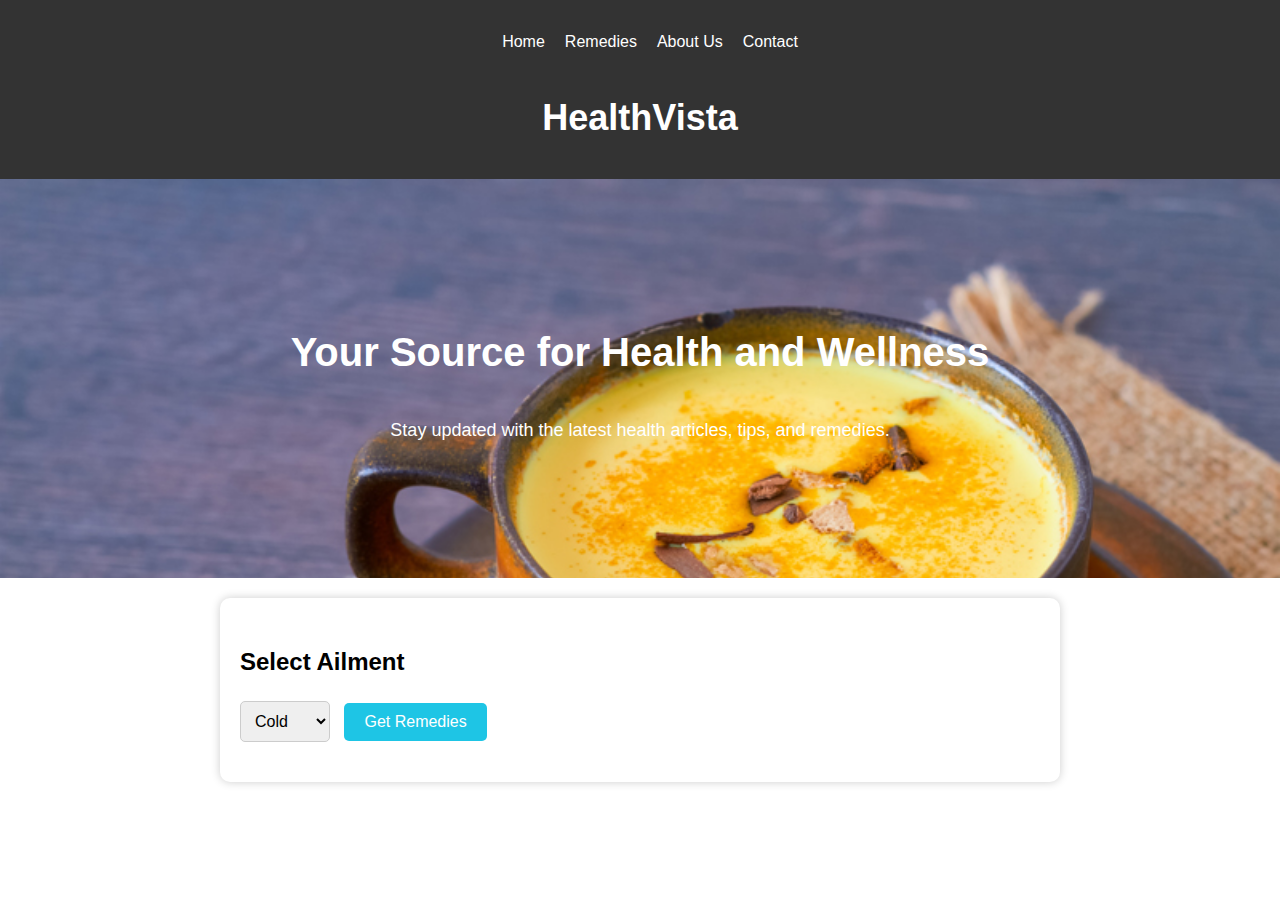
==== remedies/index.html @ 828e1205 "Add remedies folder" ====
<!DOCTYPE html>
<html lang="en">
<head>

    <link rel="stylesheet" href="https://cdnjs.cloudflare.com/ajax/libs/font-awesome/5.15.3/css/all.min.css">
    <link rel="stylesheet" href="styles.css"> 
    <script src="script.js"></script>
</head>


<body> 
 <header>
    <nav>
        <ul>
            <!-- replace # with links to home page ,about and contact-->
            <li><a href="#">Home</a></li>
            <li><a href="index.html">Remedies</a></li>
            <li><a href="#">About Us</a></li>
            <li><a href="#">Contact</a></li>
        </ul>
    </nav>
    <div class="logo">
        <h1 style="color:white"><b>HealthVista</b></h1>
    </div>
</header>

<section class="hero">
    <div class="container">
        <h2><bold>Your Source for Health and Wellness</bold></h2>
        <p><bold>Stay updated with the latest health articles, tips, and remedies.</bold></p>
    </div>
</section>

<main>
    <section id="ailment-selector">
        <h2>Select Ailment</h2>
        <select id="ailment-select">
            <option value="cold">Cold</option>
            <option value="cough">Cough</option>
            <option value="fever">Fever</option>
        </select>
        <button id="get-remedies" class="btn">Get Remedies</button>

    </section>
    <section id="remedies">
        <div id="remedies-list"></div>
    </section>
</main>
</body>
</html>
---- remedies/styles.css ----
header {
    background-color: #333;
    color: #fff;
    padding: 10px 0;

}

nav ul {
    list-style: none;
    display: flex;
    justify-content: center;
}

nav ul li {
    margin-right: 20px;
}

nav a {
    color: #fff;
    text-decoration: none;
}

.logo {
    text-align: center;
    margin-top: 20px;
}

.logo h1 {
    font-size: 36px;
}

.logo span {
    color: #1ec5e5;
}


.hero h2 {
    font-size: 40px;
    margin-bottom: 20px;
}

.hero p {
    font-size: 18px;
    margin-bottom: 30px;
}

.btn {
    display: inline-block;
    background-color: #1ec5e5;
    color: #fff;
    padding: 10px 20px;
    text-decoration: none;
    border-radius: 5px;
    transition: background-color 0.3s;
}

        main {
            max-width: 800px;
            margin: 20px auto;
            padding: 20px;
            background-color: #fff;
            border-radius: 10px;
            box-shadow: 0px 0px 10px rgba(0, 0, 0, 0.2);
        }

        section {
            margin-bottom: 20px;
        }

        select, button {
            padding: 10px;
            border: 1px solid #ccc;
            border-radius: 5px;
            margin-right: 10px;
            font-size: 16px;
        }

        button {
            background-color: #333;
            color: #fff;
            border: none;
            cursor: pointer;
        }

        button:hover {
            background-color: #555;
        }

        #remedies {
            display: none;
        }

        #remedies-list p {
            margin: 10px 0;
            font-size: 18px;
            line-height: 1.5;
        }

        h1, h2 {
            margin-bottom: 15px;
        }
#ailment-select {
    font-size: 16px;
}

#remedies-list p {
    margin: 10px 0;
    font-size: 18px;
    line-height: 1.5;
    color: #555;
}


#ailment-select option[value="stress"],
#ailment-select option[value="back-pain"] {
    color: #000000;
}



        body {
            font-family: Arial, sans-serif;
            line-height: 2.0;
            margin: 0;
            padding: 0;
        }




        #header-logo {
            font-size: 24px;
            font-weight: bold;
            color: #333;
        }



        .category-icon {
            font-size: 32px;
            color: #333;
        }


@media screen and (max-width: 768px) {
    nav ul {
        flex-direction: column;
    }

    nav ul li {
        margin-right: 0;
        margin-bottom: 10px;
    }

    .logo h1 {
        font-size: 28px;
    }

    .hero h2 {
        font-size: 32px;
    }

    .hero p {
        font-size: 16px;
    }
}
       

        .btn {
            display: inline-block;
            background-color: #1ec5e5;
            color: #fff;
            padding: 10px 20px;
            text-decoration: none;
            border-radius: 5px;
            transition: background-color 0.3s;
            cursor: pointer;
        }

        .btn:hover {
            background-color: #0099cc;
        }

  
        #remedies-list p {
            margin: 10px 0;
            font-size: 18px;
            line-height: 1.5;
            color: #333; 
        }


        .hero {
            background-image: url('home.jpg');
            background-size: cover;
            color: #fff;
            text-align: center;
            padding: 100px 0;
        }
        

        .remedy-description
        {
            font-family: Arial, sans-serif;
            line-height: 2.0;
            margin: 0;
            padding: 0;
            text-align: justify;
            margin-bottom: 20px;
            color: #666;

        }
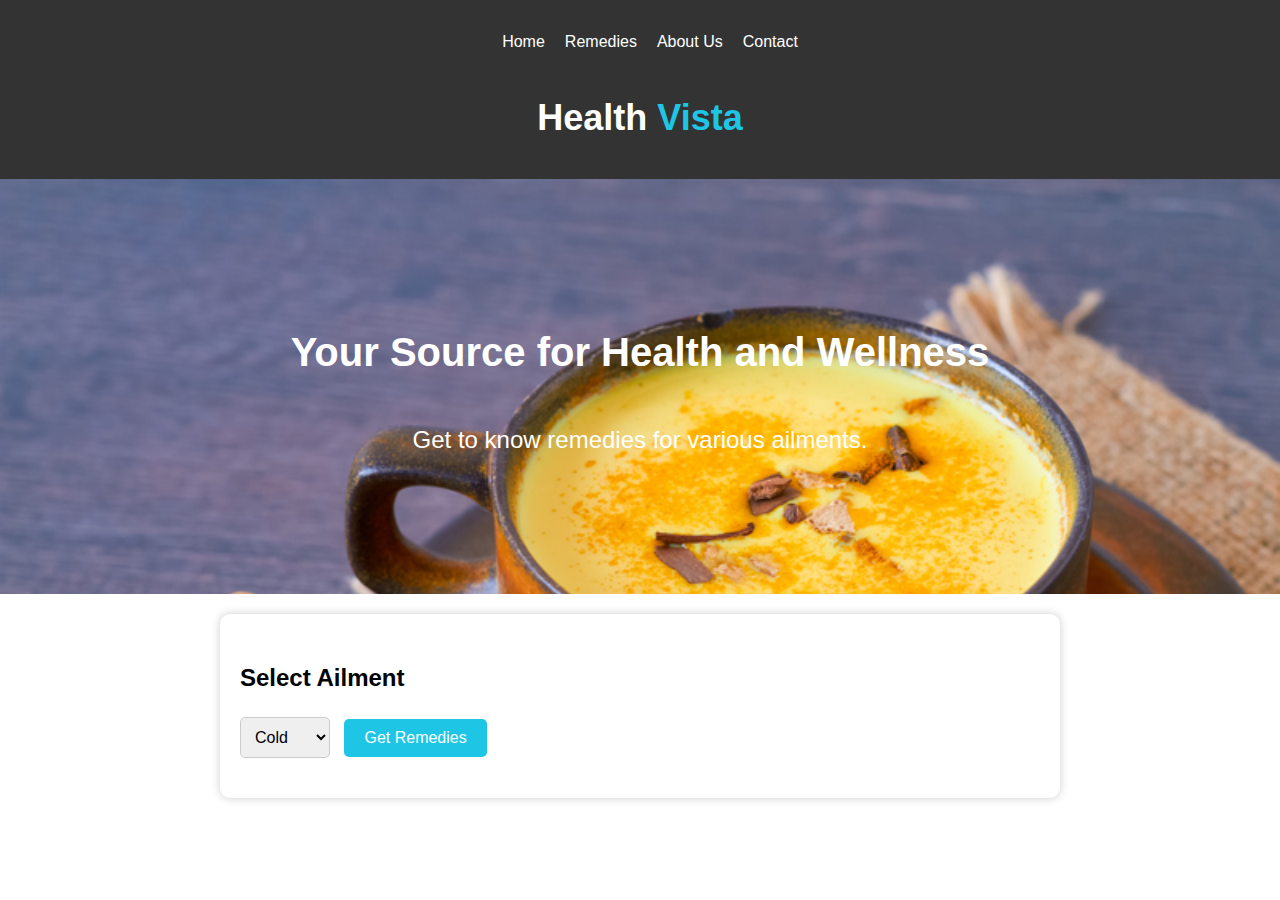
==== commit 80563ba0: "chnaged sleep_cycle_tracker" ====
--- a/remedies/index.html
+++ b/remedies/index.html
@@ -5,6 +5,7 @@
     <link rel="stylesheet" href="https://cdnjs.cloudflare.com/ajax/libs/font-awesome/5.15.3/css/all.min.css">
     <link rel="stylesheet" href="styles.css"> 
     <script src="script.js"></script>
+    <title>Health Vista</title>
 </head>
 
 
@@ -20,14 +21,14 @@
         </ul>
     </nav>
     <div class="logo">
-        <h1 style="color:white"><b>HealthVista</b></h1>
+        <h1 style="color:white"><b>Health <span>Vista</span></b></h1>
     </div>
 </header>
 
 <section class="hero">
     <div class="container">
         <h2><bold>Your Source for Health and Wellness</bold></h2>
-        <p><bold>Stay updated with the latest health articles, tips, and remedies.</bold></p>
+        <p><bold>Get to know remedies for various ailments.</bold></p>
     </div>
 </section>
 
@@ -46,5 +47,6 @@
         <div id="remedies-list"></div>
     </section>
 </main>
+
 </body>
 </html>
--- a/remedies/styles.css
+++ b/remedies/styles.css
@@ -23,6 +23,9 @@
 .logo {
     text-align: center;
     margin-top: 20px;
+    font-size: 24px;
+    font-weight: bold;
+    color: #333;
 }
 
 .logo h1 {
@@ -32,6 +35,7 @@
 .logo span {
     color: #1ec5e5;
 }
+
 
 
 .hero h2 {
@@ -40,7 +44,7 @@
 }
 
 .hero p {
-    font-size: 18px;
+    font-size: 24px;
     margin-bottom: 30px;
 }
 
@@ -111,12 +115,6 @@
 }
 
 
-#ailment-select option[value="stress"],
-#ailment-select option[value="back-pain"] {
-    color: #000000;
-}
-
-
 
         body {
             font-family: Arial, sans-serif;
@@ -128,43 +126,11 @@
 
 
 
-        #header-logo {
-            font-size: 24px;
-            font-weight: bold;
-            color: #333;
-        }
-
-
-
         .category-icon {
             font-size: 32px;
             color: #333;
         }
 
-
-@media screen and (max-width: 768px) {
-    nav ul {
-        flex-direction: column;
-    }
-
-    nav ul li {
-        margin-right: 0;
-        margin-bottom: 10px;
-    }
-
-    .logo h1 {
-        font-size: 28px;
-    }
-
-    .hero h2 {
-        font-size: 32px;
-    }
-
-    .hero p {
-        font-size: 16px;
-    }
-}
-       
 
         .btn {
             display: inline-block;
@@ -191,7 +157,7 @@
 
 
         .hero {
-            background-image: url('home.jpg');
+            background-image: url('images/home.jpg');
             background-size: cover;
             color: #fff;
             text-align: center;
@@ -211,3 +177,30 @@
 
         }
 
+
+@media screen and (max-width: 768px) {
+    nav ul {
+        flex-direction: column;
+    }
+
+    nav ul li {
+        margin-right: 0;
+        margin-bottom: 10px;
+    }
+
+    .logo h1 {
+        font-size: 28px;
+    }
+
+    .hero h2 {
+        font-size: 32px;
+    }
+
+    .hero p {
+        font-size: 16px;
+    }
+}
+       
+
+        
+
